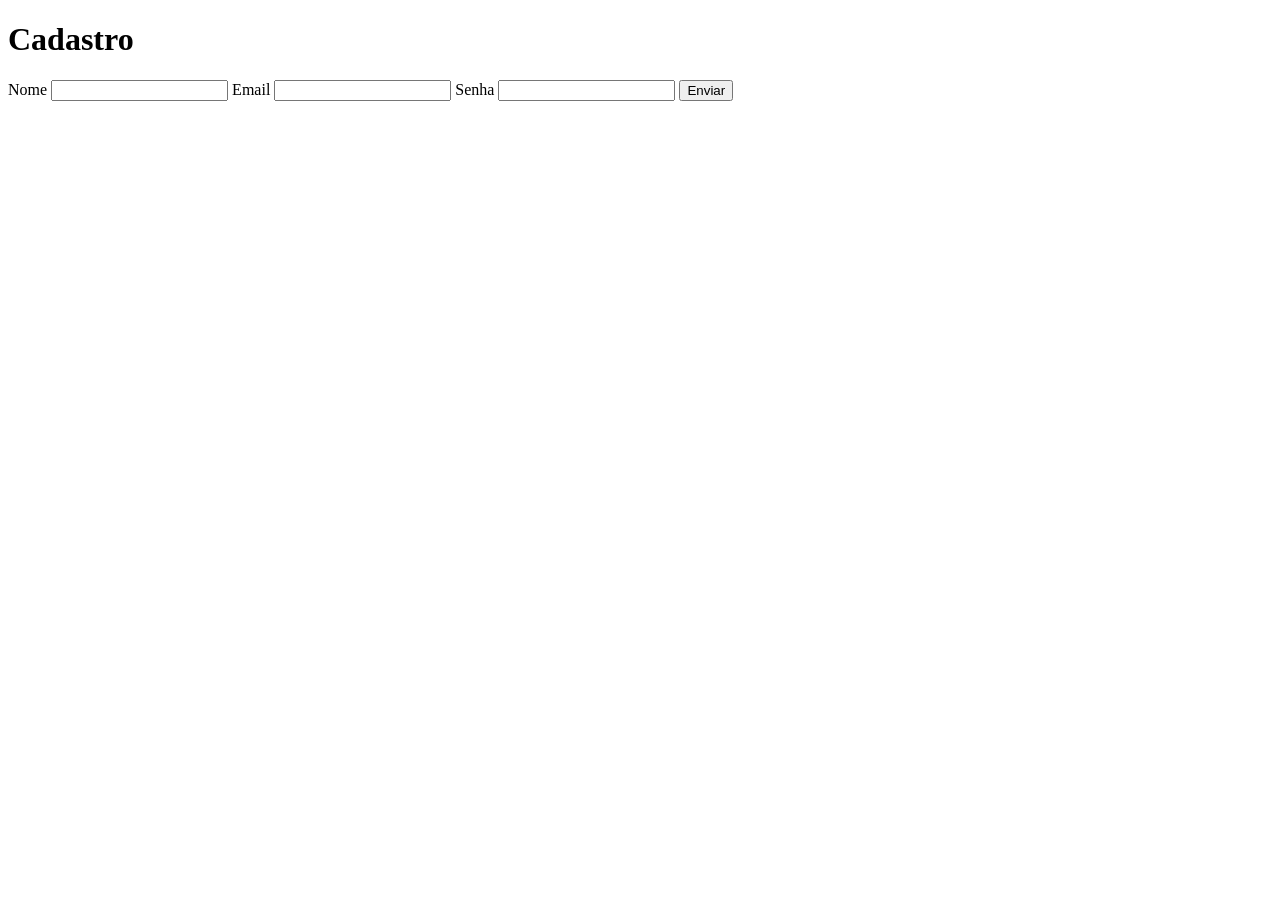
==== index2.html @ 40a0b0af "index.html2" ====
<!DOCTYPE html>
<html lang="en">
<head>
    <meta charset="UTF-8">
    <meta name="viewport" content="width=device-width, initial-scale=1.0">
    <title>Document</title>
</head>
<body>
    <form action="./sucesso.html">
        <h1>Cadastro</h1>
        <label>Nome</label>
        <input type="text" name="Lucius"
        <label> Email</label>
        <input type="email" name="email">
        <label>Senha</label>
        <input type="password" name="Senha">
        <BUtton type="submit">Enviar</BUtton>
    <form/>    
</body>
</html>
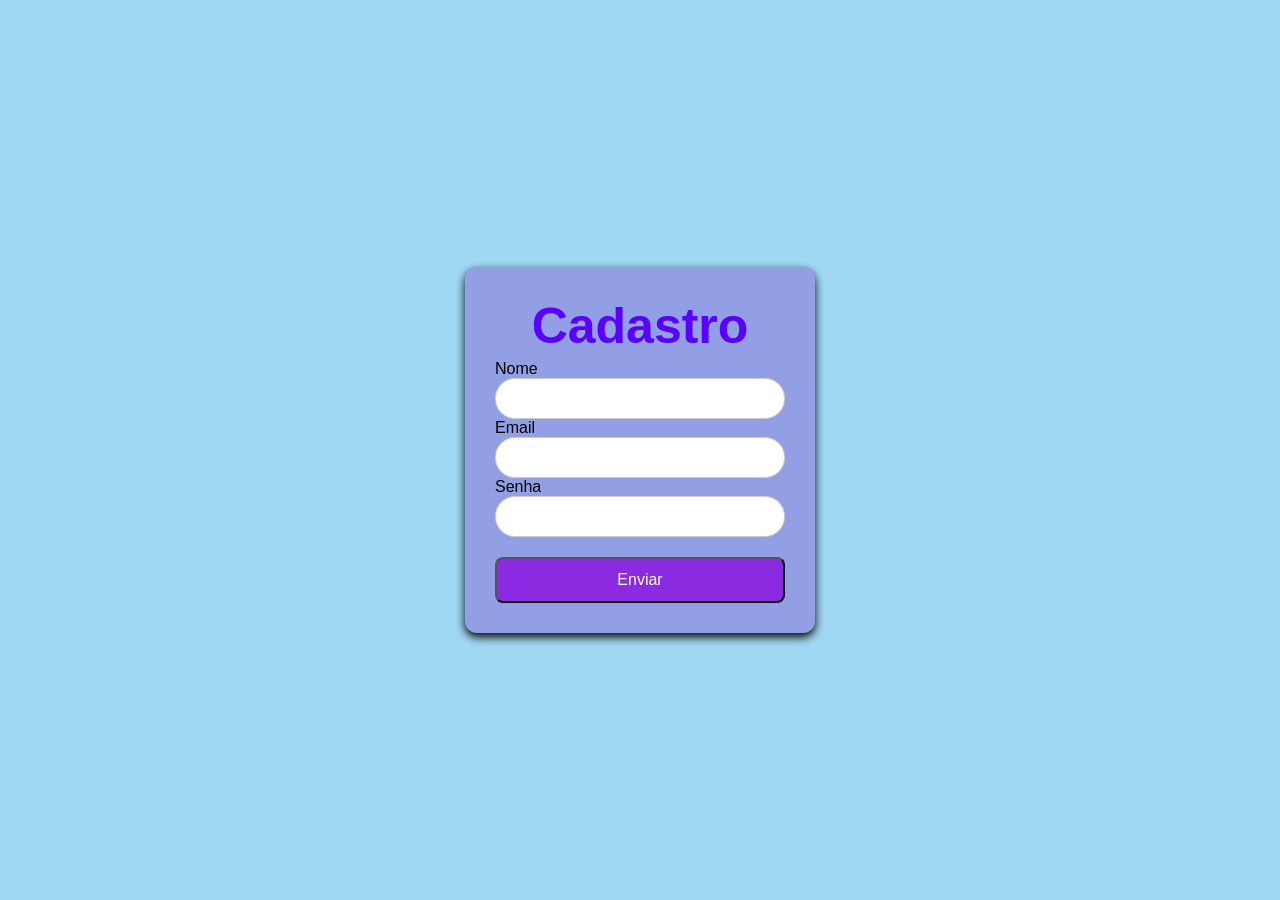
==== commit 4f401eae: "Lucius" ====
--- a/index2.html
+++ b/index2.html
@@ -4,17 +4,18 @@
     <meta charset="UTF-8">
     <meta name="viewport" content="width=device-width, initial-scale=1.0">
     <title>Document</title>
+    <link rel="stylesheet" href="./style.css">
 </head>
 <body>
-    <form action="./sucesso.html">
-        <h1>Cadastro</h1>
-        <label>Nome</label>
-        <input type="text" name="Lucius"
-        <label> Email</label>
-        <input type="email" name="email">
-        <label>Senha</label>
-        <input type="password" name="Senha">
-        <BUtton type="submit">Enviar</BUtton>
-    <form/>    
+    <form action="./sucesso.html" class="form">
+        <h1 id="títuloform">Cadastro</h1>
+        <label class="textlabel">Nome</label>
+        <input class="campotexto" type="text" name="Lucius">
+        <label class="textlabel"> Email</label>
+        <input class="campotexto" type="email" name="email">
+        <label class="textlabel">Senha</label>
+        <input class="campotexto" type="password" name="Senha">
+        <button id="bnEnviar" type="submit">Enviar</button>
+    </form>    
 </body>
 </html>
--- a/style.css
+++ b/style.css
@@ -0,0 +1,57 @@
+* {
+    margin: 0;
+    padding: 0;
+    border-sizing:border-box;
+    box-sizing: border-box;
+}
+h1{
+    font-size: 50px;
+    color: rgb(51, 134, 228);
+}
+body{
+    background-color: rgb(160, 217, 243);
+    font-family: Arial, Helvetica, sans-serif;
+    display: flex;
+    justify-content: center;
+    align-items: center;
+    height: 100vh
+}
+.campotexto {
+    padding: 12px;
+    border: 1px solid #ccc;
+    border-radius: 20px;
+    outline: none;
+    transition: 0.03s;
+}
+.campotext:focus{
+    border-color:blue;
+    box-shadow: 0,05px #4A90;
+}
+.form {
+    background-color: rgb(147, 159, 229);
+    width: 350px;
+    padding: 30px;
+    border-radius: 12px;
+    box-shadow: 0 4px 10px #000001;
+    display: flex;
+    flex-direction: column;
+}
+#títuloform{
+    text-align: center;
+    margin-bottom: 5px;
+    font-weight: bold;
+    color: #5900ff;
+}
+#bnEnviar{
+margin-top: 20px;
+padding: 12px;
+background-color: blueviolet;
+color: white;
+border-radius: 8px;
+cursor: pointer;
+font-size: 16px;
+transition: 0.03s;
+}
+#bnEnviar:hover {
+    background: rgb(97, 1, 100)
+}
